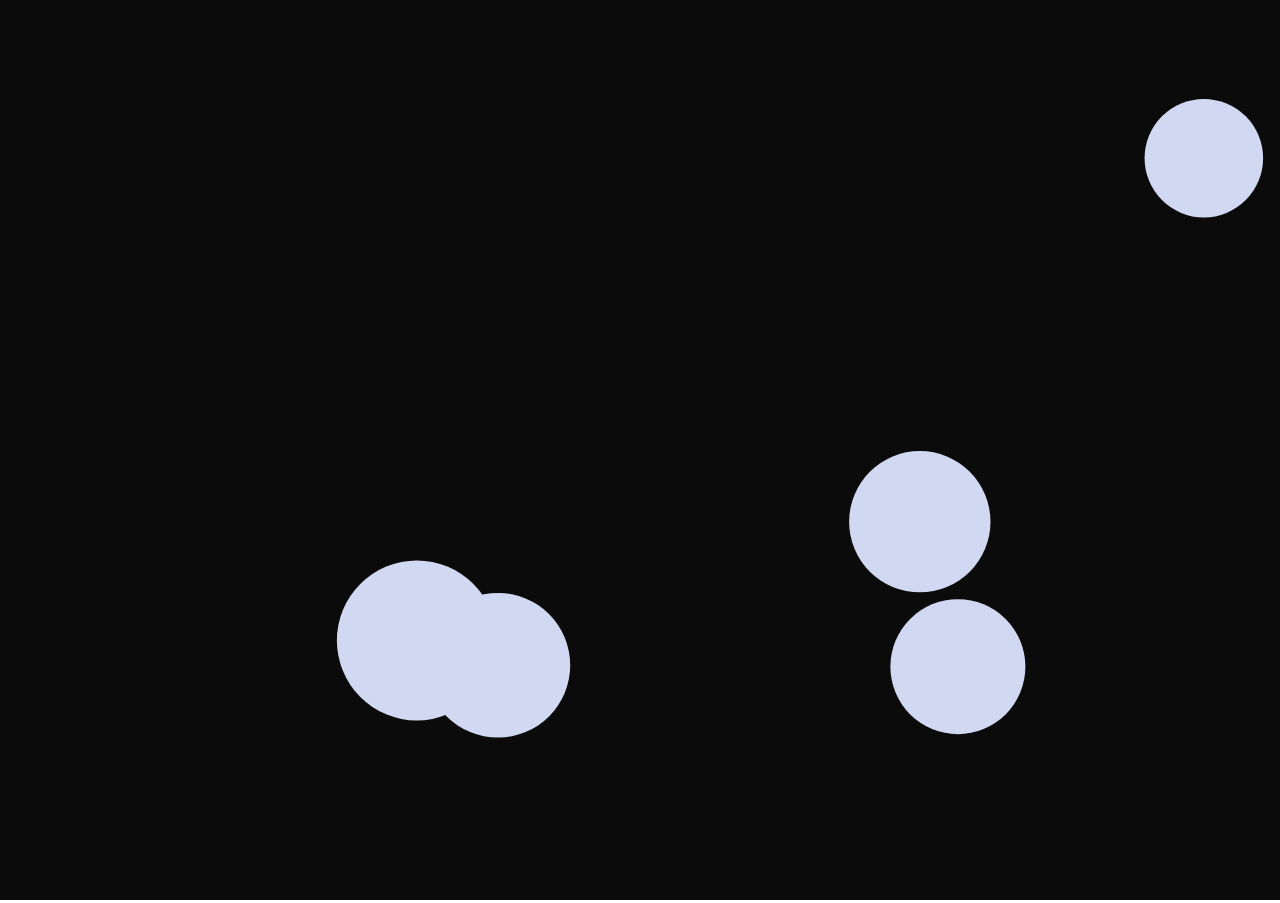
==== canvas/index.html @ 34bf52bf "canvas 학습 중" ====
<!DOCTYPE html>
<html lang="en">
  <head>
    <meta charset="UTF-8" />
    <meta name="viewport" content="width=device-width, initial-scale=1.0" />
    <link rel="stylesheet" href="./style.css" />
    <link rel="stylesheet" href="../resetCss.css" />
    <title>Canvas</title>
  </head>
  <body>
    <canvas></canvas>
  </body>
  <script type="module" src="./index.js"></script>
</html>
---- canvas/style.css ----
html,
body {
  width: 100%;
  height: 100%;
  overflow: hidden;
}

canvas {
  background-color: #0b0b0b;
}
---- resetCss.css ----
/* ----------reset_css------------ */
html,
body,
div,
span,
applet,
object,
iframe,
h1,
h2,
h3,
h4,
h5,
h6,
p,
blockquote,
pre,
a,
abbr,
acronym,
address,
big,
cite,
code,
del,
dfn,
em,
img,
ins,
kbd,
q,
s,
samp,
small,
strike,
strong,
sub,
sup,
tt,
var,
b,
u,
i,
center,
dl,
dt,
dd,
ol,
ul,
li,
fieldset,
form,
label,
legend,
table,
caption,
tbody,
tfoot,
thead,
tr,
th,
td,
article,
aside,
canvas,
details,
embed,
figure,
figcaption,
footer,
header,
hgroup,
menu,
nav,
output,
ruby,
section,
summary,
time,
mark,
audio,
video {
  margin: 0;
  padding: 0;
  border: 0;
  font-size: 100%;
  font: inherit;
  vertical-align: baseline;
}
/* HTML5 display-role reset for older browsers */
article,
aside,
details,
figcaption,
figure,
footer,
header,
hgroup,
menu,
nav,
section {
  display: block;
}
body {
  line-height: 1;
}
ol,
ul {
  list-style: none;
}
blockquote,
q {
  quotes: none;
}
blockquote:before,
blockquote:after,
q:before,
q:after {
  content: "";
  content: none;
}
table {
  border-collapse: collapse;
  border-spacing: 0;
}
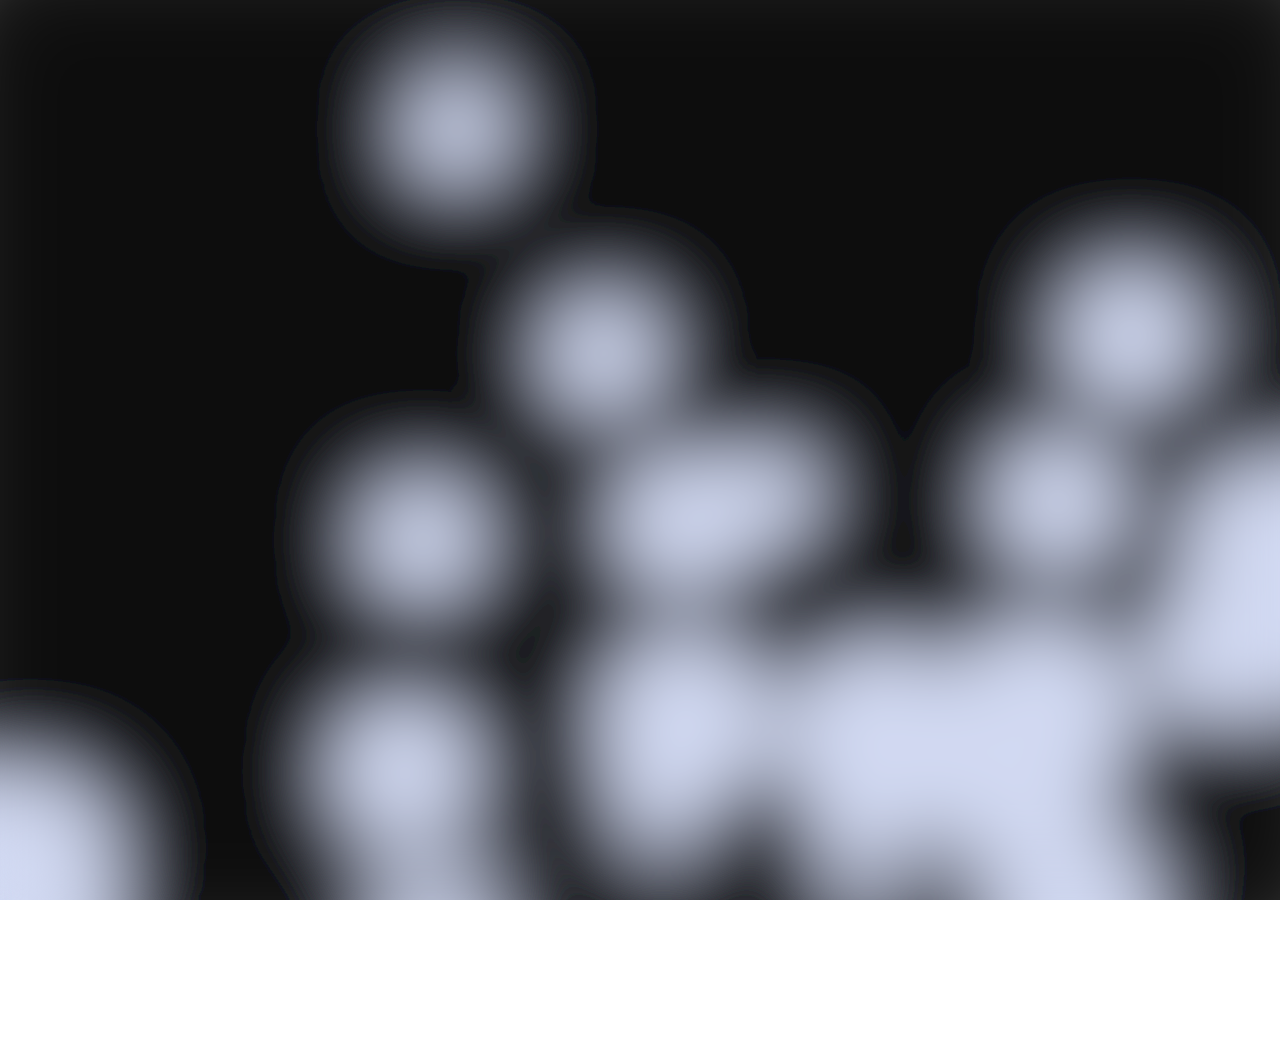
==== commit 98dd36ae: "html에서도 구현 가능함" ====
--- a/canvas/index.html
+++ b/canvas/index.html
@@ -9,6 +9,18 @@
   </head>
   <body>
     <canvas></canvas>
+    <svg>
+      <defs>
+        <filter id="gooey">
+          <feGaussianBlur stdDeviation="40" in="SourceGraphic" result="blur1" />
+          <feColorMatrix
+            in="blur1"
+            mode="matrix"
+            values="1 0 0 0 0  0 1 0 0 0  0 0 1 0 0  0 0 0 100 -23"
+          />
+        </filter>
+      </defs>
+    </svg>
   </body>
   <script type="module" src="./index.js"></script>
 </html>
--- a/canvas/style.css
+++ b/canvas/style.css
@@ -5,6 +5,11 @@
   overflow: hidden;
 }
 
+/* canvas {
+  background-color: #0b0b0b;
+  filter: blur(25px) contrast(50);
+} */
 canvas {
+  filter: url("#gooey");
   background-color: #0b0b0b;
 }
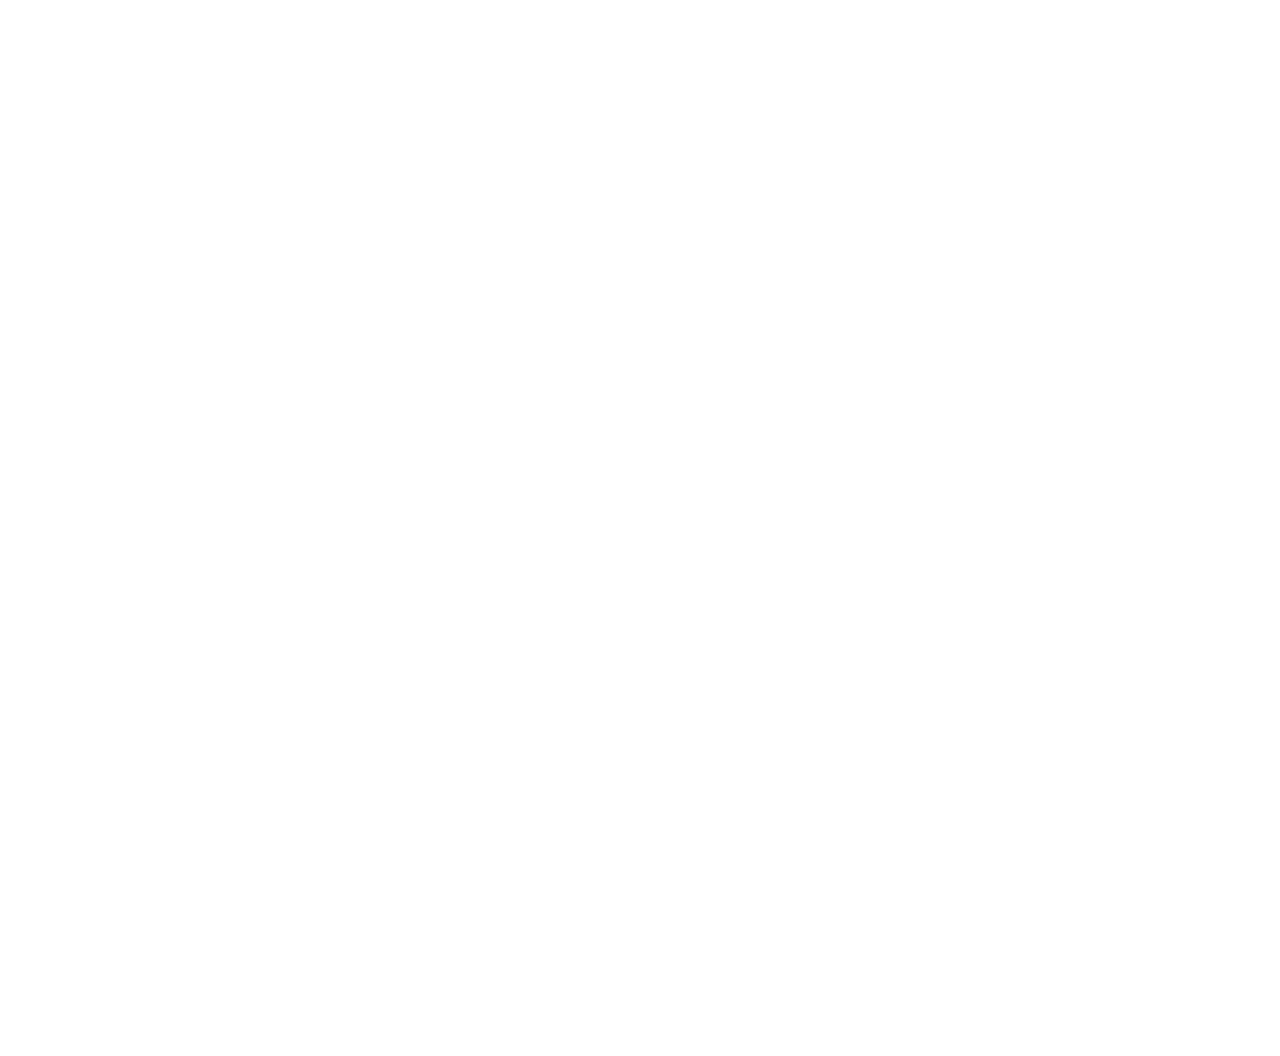
==== commit 1f8e4f55: "라이브러리를 활용해서 gui 만들기 완료" ====
--- a/canvas/index.html
+++ b/canvas/index.html
@@ -5,6 +5,12 @@
     <meta name="viewport" content="width=device-width, initial-scale=1.0" />
     <link rel="stylesheet" href="./style.css" />
     <link rel="stylesheet" href="../resetCss.css" />
+    <script
+      src="https://cdnjs.cloudflare.com/ajax/libs/dat-gui/0.7.9/dat.gui.min.js"
+      integrity="sha512-WoO4Ih0CDOSLYafy22wZD/mcJ7k0ESLqtQsFa6zFKnEUrbtuGU+GkLtVhgt93xa2qewG5gKEC6CWlN8OaCTSVg=="
+      crossorigin="anonymous"
+      referrerpolicy="no-referrer"
+    ></script>
     <title>Canvas</title>
   </head>
   <body>
@@ -12,7 +18,7 @@
     <svg>
       <defs>
         <filter id="gooey">
-          <feGaussianBlur stdDeviation="40" in="SourceGraphic" result="blur1" />
+          <feGaussianBlur in="SourceGraphic" stdDeviation="40" result="blur1" />
           <feColorMatrix
             in="blur1"
             mode="matrix"
--- a/canvas/style.css
+++ b/canvas/style.css
@@ -1,7 +1,7 @@
 html,
 body {
   width: 100%;
-  height: 100%;
+  height: 100vh;
   overflow: hidden;
 }
 
@@ -11,5 +11,5 @@
 } */
 canvas {
   filter: url("#gooey");
-  background-color: #0b0b0b;
+  /* background-color: #0b0b0b; */
 }
